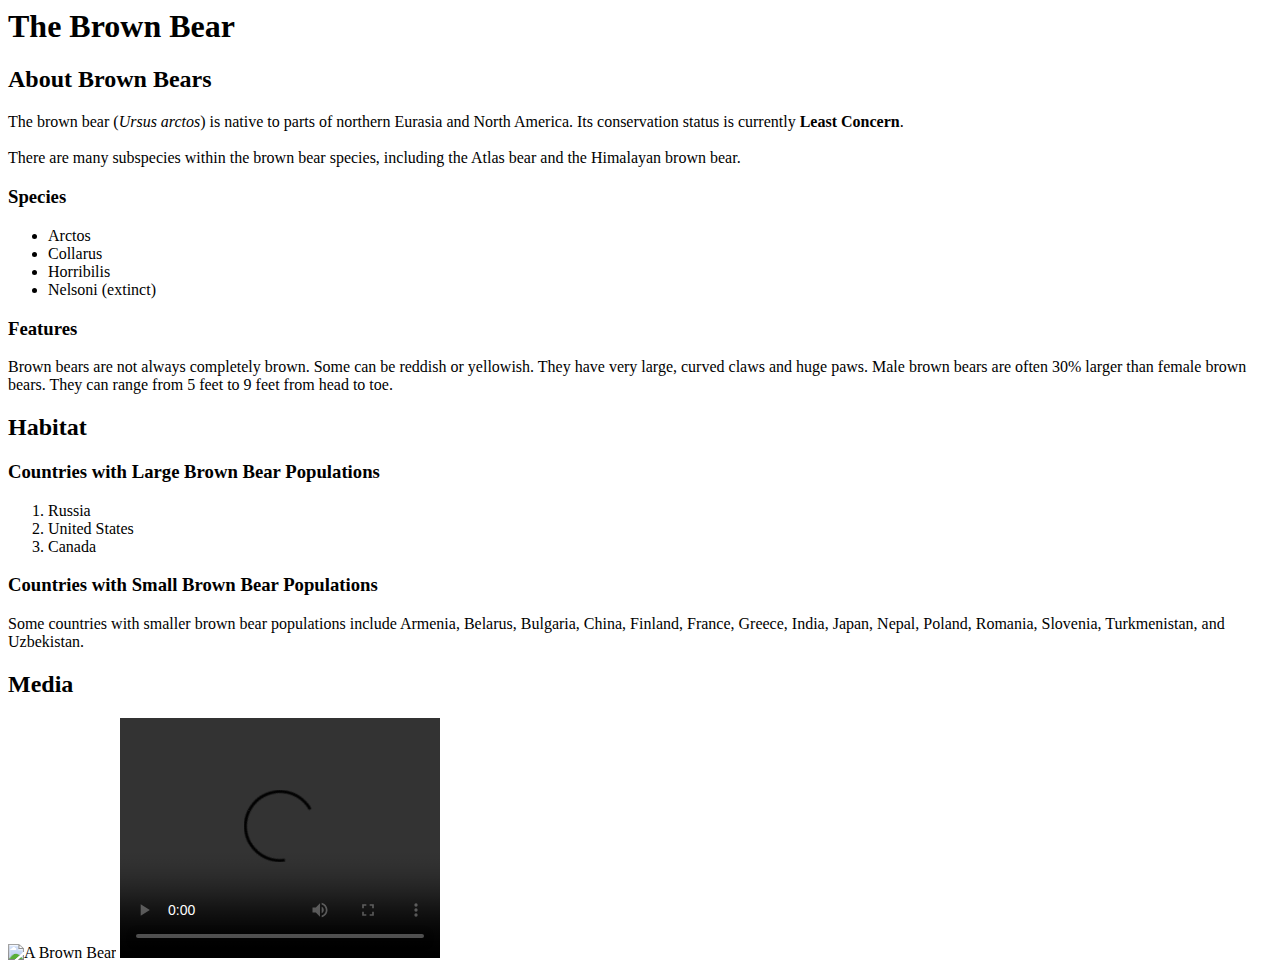
==== Codeacademy/html_introduction/index.html @ 2c8170a2 "File hereinkopiert" ====
<body>
    <h1>The Brown Bear</h1>
    <div id="introduction">
      <h2>About Brown Bears</h2>
      <p>The brown bear (<em>Ursus arctos</em>) is native to parts of northern Eurasia and North America. Its conservation status is currently <strong>Least Concern</strong>.<br /><br /> There are many subspecies within the brown bear species, including the Atlas bear and the Himalayan brown bear.</p>
      <h3>Species</h3>
      <ul>
        <li>Arctos</li>
        <li>Collarus</li>
        <li>Horribilis</li>
        <li>Nelsoni (extinct)</li>
      </ul>
      <h3>Features</h3>
      <p>Brown bears are not always completely brown. Some can be reddish or yellowish. They have very large, curved claws and huge paws. Male brown bears are often 30% larger than female brown bears. They can range from 5 feet to 9 feet from head to toe.</p>
    </div>
    <div id="habitat">
      <h2>Habitat</h2>
      <h3>Countries with Large Brown Bear Populations</h3>
      <ol>
        <li>Russia</li>
        <li>United States</li>
        <li>Canada</li>
      </ol>
      <h3>Countries with Small Brown Bear Populations</h3>
      <p>Some countries with smaller brown bear populations include Armenia, Belarus, Bulgaria, China, Finland, France, Greece, India, Japan, Nepal, Poland, Romania, Slovenia, Turkmenistan, and Uzbekistan.</p>
    </div>
    <div id="media">
      <h2>Media</h2>
      <img src="https://content.codecademy.com/courses/web-101/web101-image_brownbear.jpg" alt="A Brown Bear"/>
      <video src="https://content.codecademy.com/courses/freelance-1/unit-1/lesson-2/htmlcss1-vid_brown-bear.mp4" width="320" height="240" controls> Video not supported </video>
    </div>
  </body>
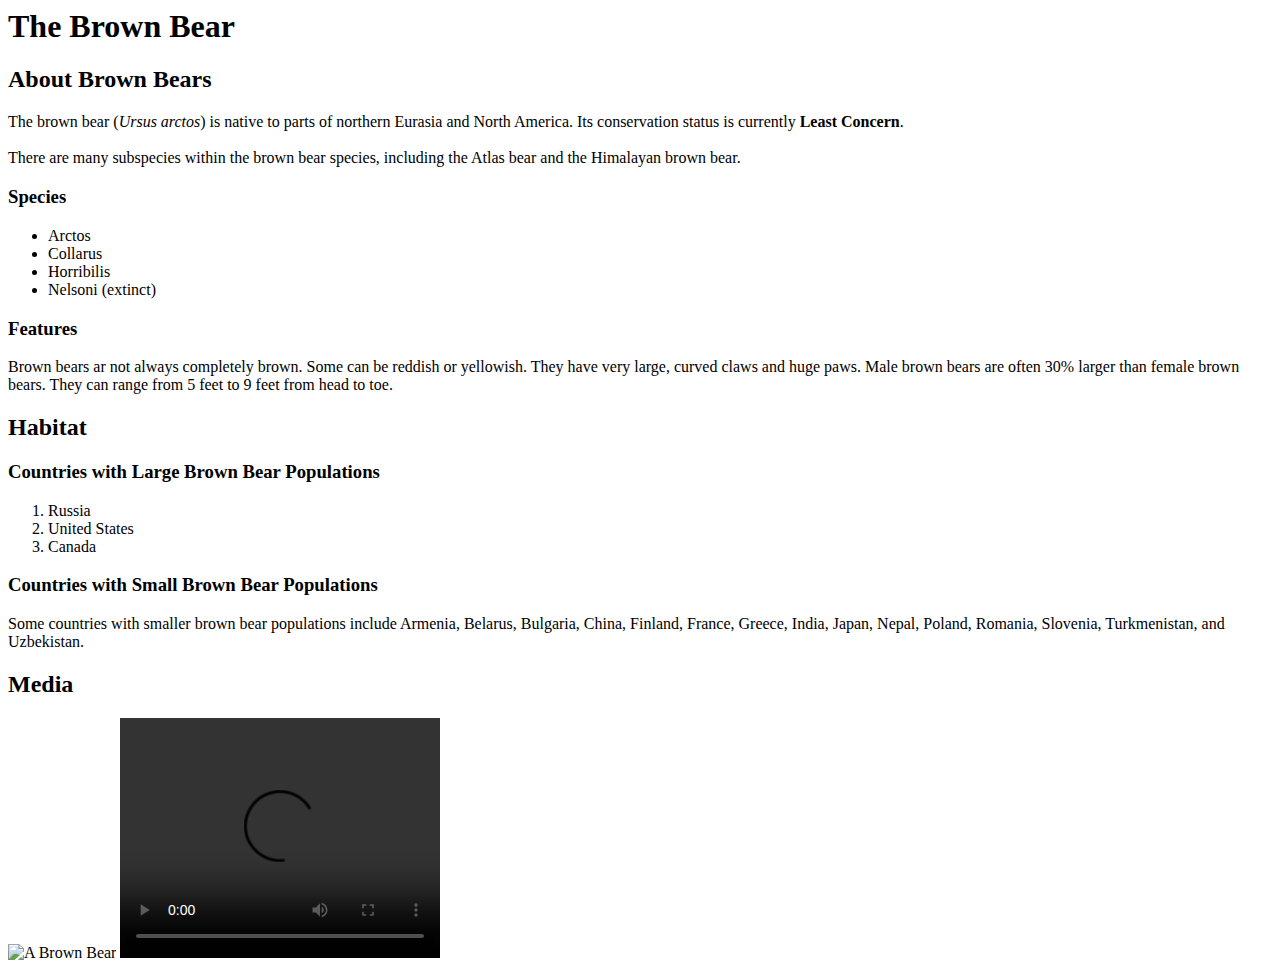
==== commit c4f280ec: "speichern probieren" ====
--- a/Codeacademy/html_introduction/index.html
+++ b/Codeacademy/html_introduction/index.html
@@ -11,7 +11,7 @@
         <li>Nelsoni (extinct)</li>
       </ul>
       <h3>Features</h3>
-      <p>Brown bears are not always completely brown. Some can be reddish or yellowish. They have very large, curved claws and huge paws. Male brown bears are often 30% larger than female brown bears. They can range from 5 feet to 9 feet from head to toe.</p>
+      <p>Brown bears ar not always completely brown. Some can be reddish or yellowish. They have very large, curved claws and huge paws. Male brown bears are often 30% larger than female brown bears. They can range from 5 feet to 9 feet from head to toe.</p>
     </div>
     <div id="habitat">
       <h2>Habitat</h2>
